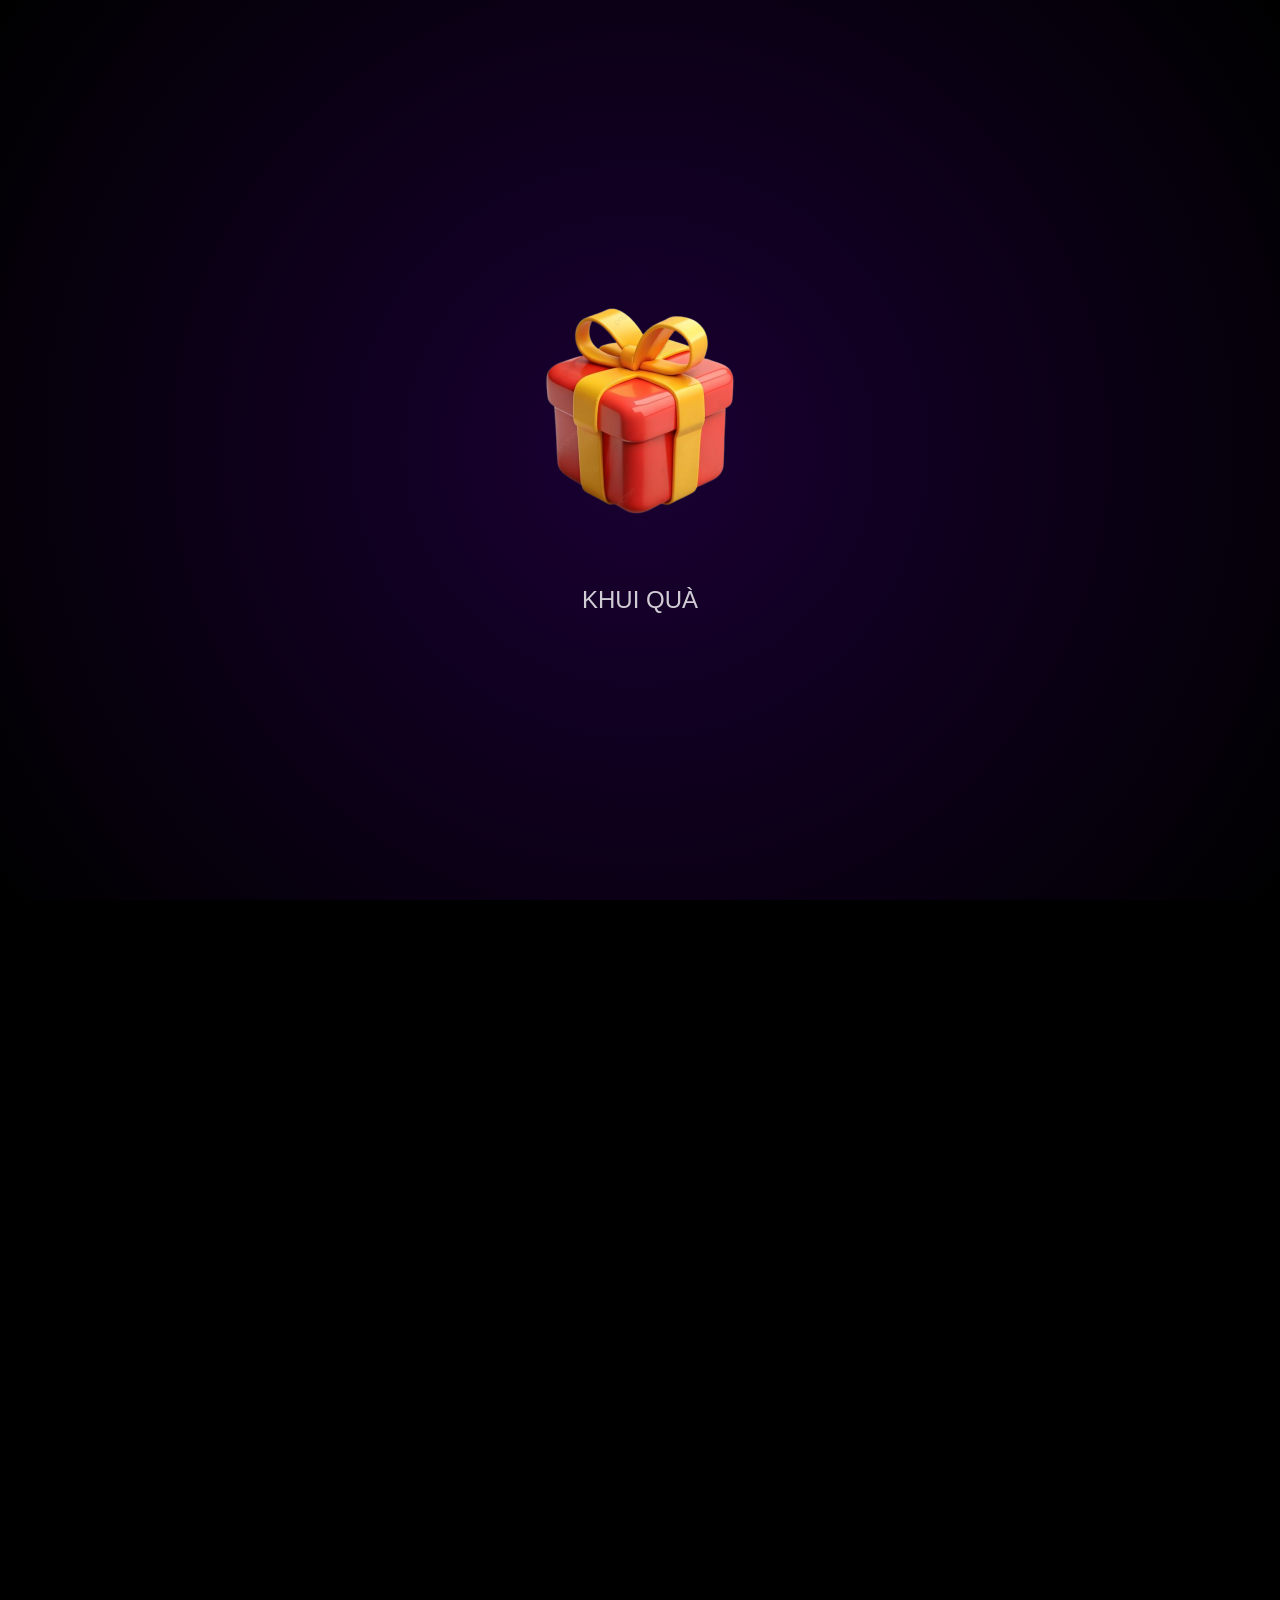
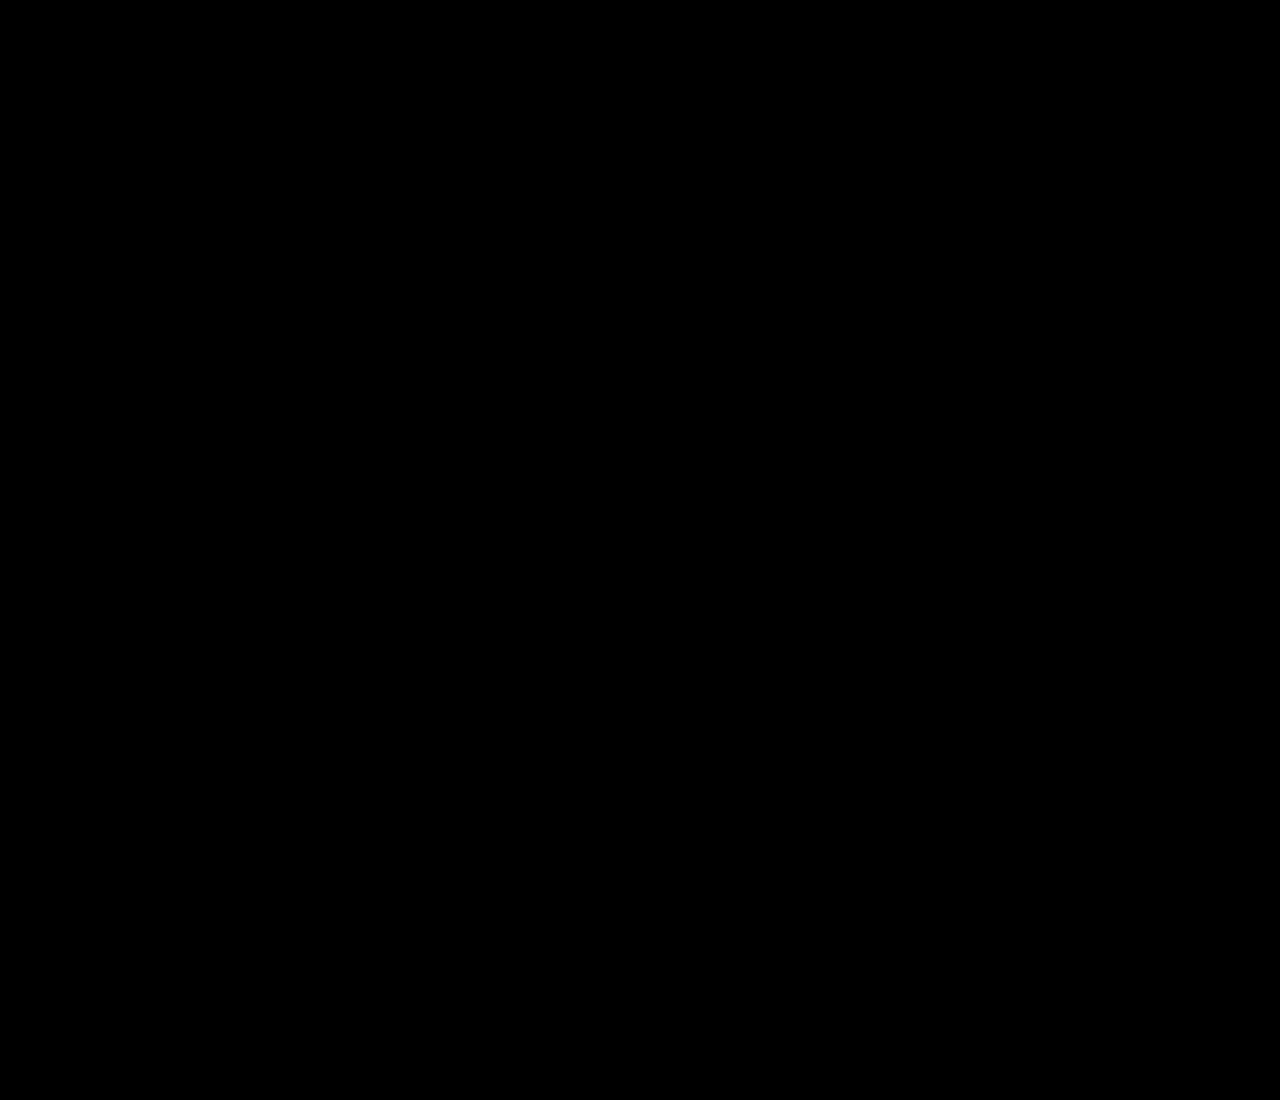
==== index.html @ a23bf8f6 "Update and rename valen.html to index.html" ====
<!DOCTYPE html>
<html lang="en">

<head>
  <meta charset="UTF-8" />
  <title>Shooting ❤️❤️❤️</title>
  <link rel="stylesheet" href="valen.css">
</head>

<body>
  <div id="giftOverlay">
    <div class="gift-box" id="giftBox">
      <img src="gift2.png" alt="Gift Box" style="width: 100%; height: 100%; object-fit: contain;">
    </div>
    <div class="tap-hint">KHUI QUÀ</div>
  </div>

  <canvas id="canvas" style="display:none;"></canvas>
  <div id="rotateNotice" style="display:none;">
    <div class="overlay">
      <p>Vui lòng xoay màn hình sang ngang để có trải nghiệm tốt nhất 🌟</p>
    </div>
  </div>

  <img id="bear" style="display:none" src="https://i.pinimg.com/originals/e5/c5/4c/e5c54cd43fd75a7ec5b7cf0f65838ec3.gif"
    alt="Bear" />
  <audio id="sound" loop>
    <source src="nhac.mp3" type="audio/mpeg" />
  </audio>
  <script src="valen.js"></script>
</body>


</html>
---- valen.css ----
body,
html {
  margin: 0;
  padding: 0;
  overflow: hidden;
  /* Opened to auto via JS later */
  background-color: black;
}

#canvas {
  display: block;
}

#bear {
  position: fixed;
  left: 10px;
  bottom: 50px;
  width: 110px;
  z-index: 10;
  transition: filter 0.2s ease, transform 0.2s ease, opacity 2s ease-in;
  opacity: 0;
  /* Start hidden for fade-in */
}

#bear:hover {
  width: 112px;
  transform: scale(1.2);
  cursor: pointer;
}

#rotateNotice .overlay {
  position: fixed;
  z-index: 9999;
  top: 0;
  left: 0;
  right: 0;
  bottom: 0;
  background: rgba(10, 0, 30, 0.95);
  color: white;
  display: flex;
  align-items: center;
  justify-content: center;
  font-size: 22px;
  text-align: center;
  padding: 20px;
}

/* Gift Box Styles */
#giftOverlay {
  position: fixed;
  top: 0;
  left: 0;
  width: 100%;
  height: 100vh;
  background: radial-gradient(circle, #1a0033 0%, #000000 100%);
  display: flex;
  flex-direction: column;
  justify-content: center;
  align-items: center;
  z-index: 100;
  transition: opacity 0.8s ease-out;
}

.gift-box {
  position: relative;
  width: 250px;
  height: 250px;
  cursor: pointer;
  animation: float 3s ease-in-out infinite;
  transition: filter 0.3s ease;
}

.gift-box:hover {
  animation: shake 0.5s cubic-bezier(.36, .07, .19, .97) both infinite;
  filter: drop-shadow(0 0 20px rgba(255, 255, 200, 0.8)) brightness(1.2);
}



.tap-hint {
  margin-top: 50px;
  color: #fff;
  font-family: 'Arial', sans-serif;
  font-size: 1.5rem;
  opacity: 0.8;
  animation: pulse 1.5s infinite;
}



@keyframes float {

  0%,
  100% {
    transform: translateY(0);
  }

  50% {
    transform: translateY(-20px);
  }
}

@keyframes shake {

  10%,
  90% {
    transform: translate3d(-1px, 0, 0);
  }

  20%,
  80% {
    transform: translate3d(2px, 0, 0);
  }

  30%,
  50%,
  70% {
    transform: translate3d(-4px, 0, 0);
  }

  40%,
  60% {
    transform: translate3d(4px, 0, 0);
  }
}

@keyframes pulse {

  0%,
  100% {
    opacity: 0.5;
    transform: scale(0.95);
  }

  50% {
    opacity: 1;
    transform: scale(1.05);
  }
}
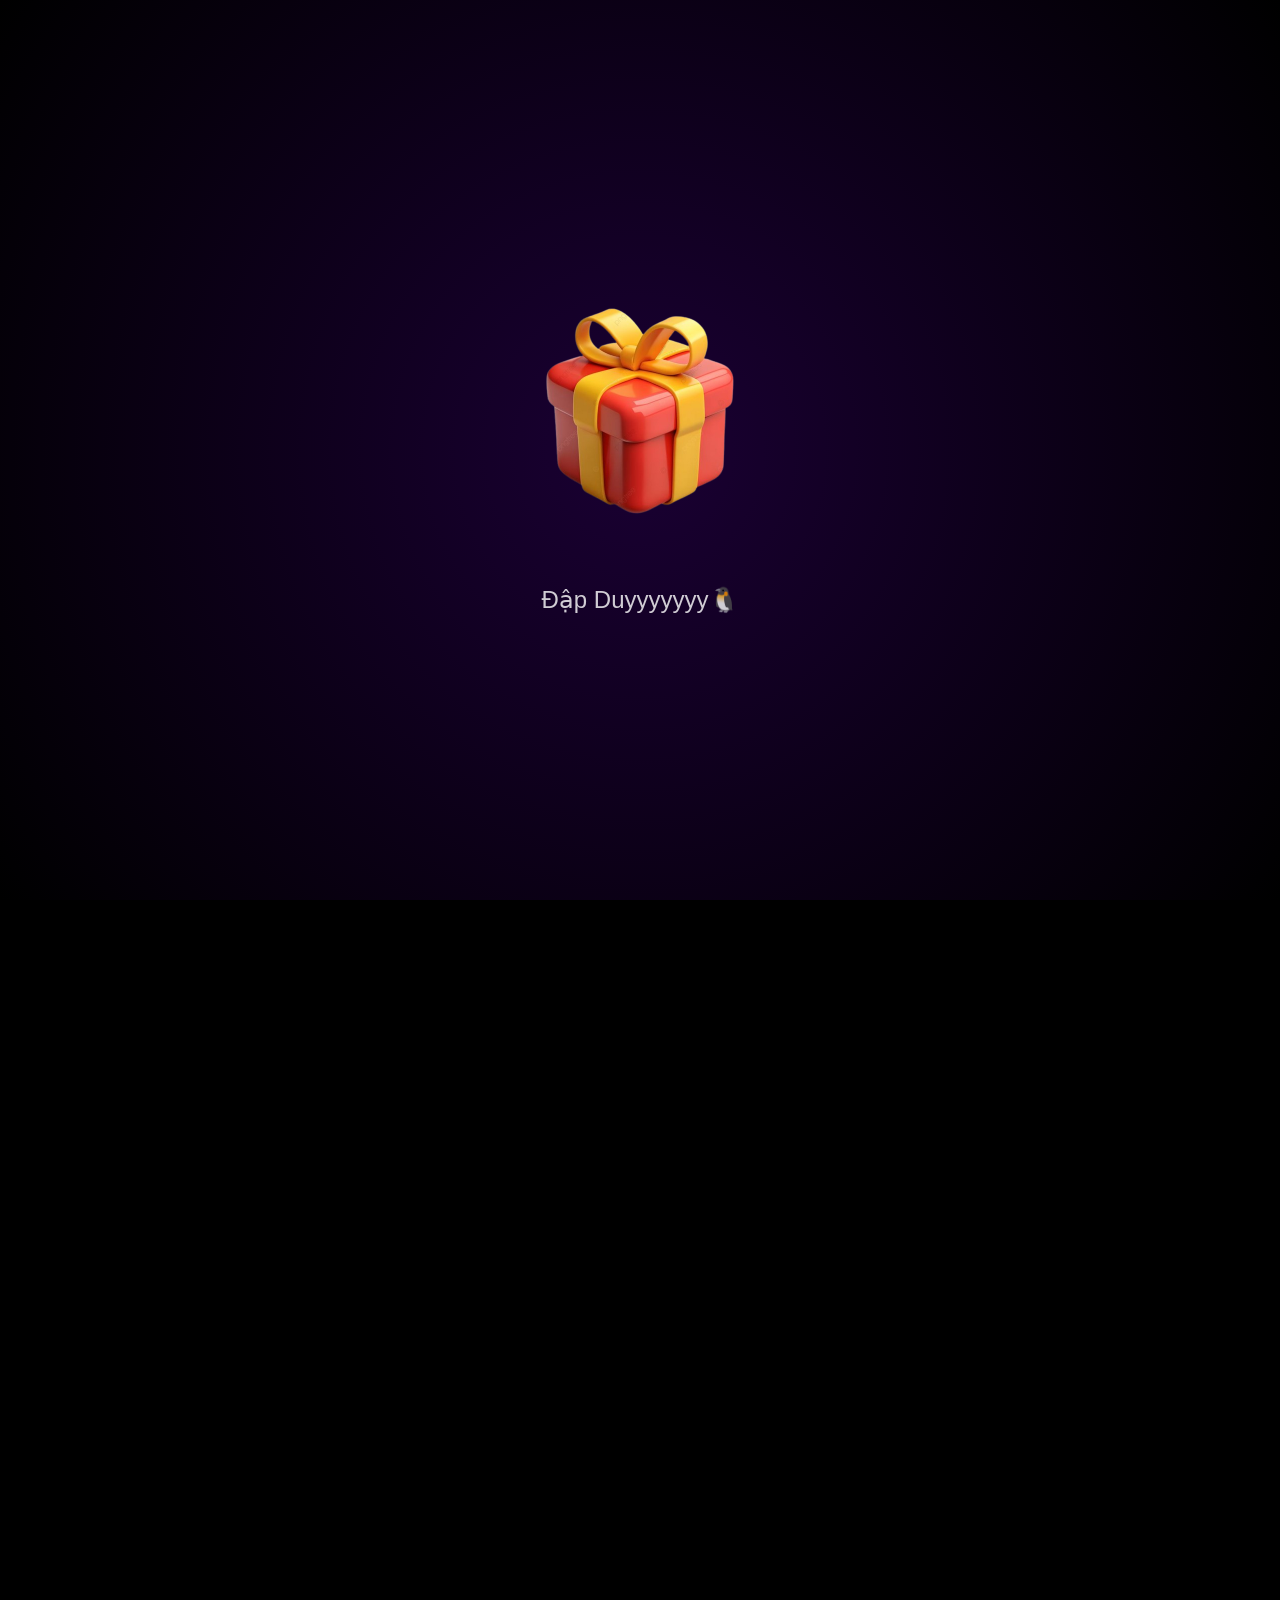
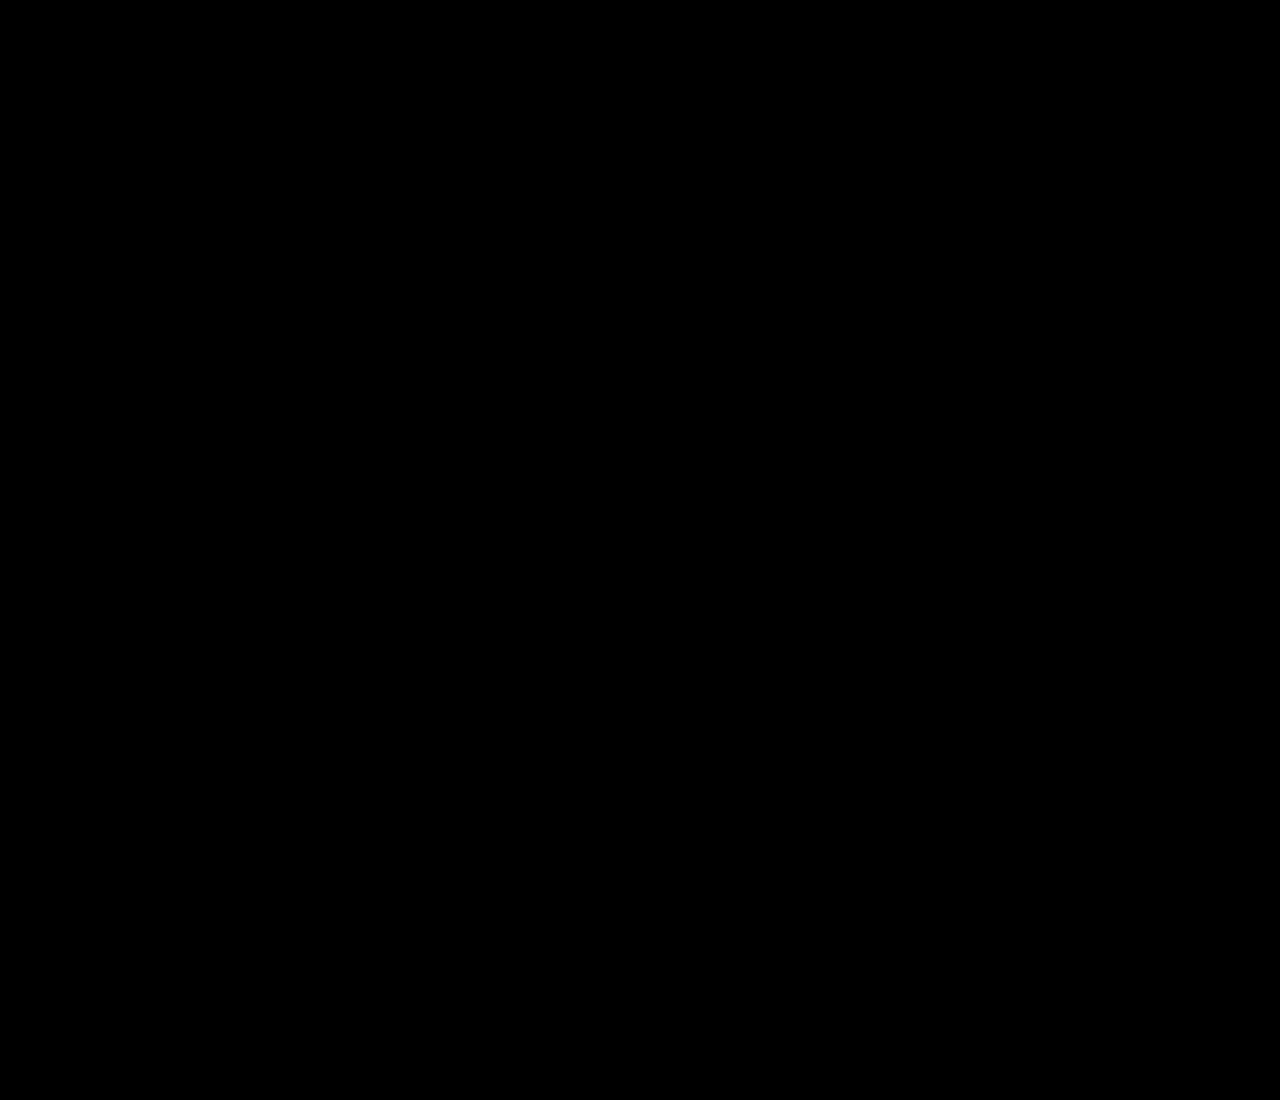
==== commit fcb2d1ee: "Update index.html" ====
--- a/index.html
+++ b/index.html
@@ -3,6 +3,7 @@
 
 <head>
   <meta charset="UTF-8" />
+  <meta name="viewport" content="width=device-width, initial-scale=1, viewport-fit=cover" />
   <title>Shooting ❤️❤️❤️</title>
   <link rel="stylesheet" href="valen.css">
 </head>
@@ -12,23 +13,26 @@
     <div class="gift-box" id="giftBox">
       <img src="gift2.png" alt="Gift Box" style="width: 100%; height: 100%; object-fit: contain;">
     </div>
-    <div class="tap-hint">KHUI QUÀ</div>
+    <div class="tap-hint">Đập Duyyyyyyy🐧 </div>
   </div>
 
   <canvas id="canvas" style="display:none;"></canvas>
+
   <div id="rotateNotice" style="display:none;">
     <div class="overlay">
       <p>Vui lòng xoay màn hình sang ngang để có trải nghiệm tốt nhất 🌟</p>
     </div>
   </div>
 
-  <img id="bear" style="display:none" src="https://i.pinimg.com/originals/e5/c5/4c/e5c54cd43fd75a7ec5b7cf0f65838ec3.gif"
-    alt="Bear" />
+  <img id="bear" style="display:none"
+    src="https://i.pinimg.com/originals/e5/c5/4c/e5c54cd43fd75a7ec5b7cf0f65838ec3.gif" alt="Bear" />
+
   <audio id="sound" loop>
     <source src="nhac.mp3" type="audio/mpeg" />
   </audio>
+
   <script src="valen.js"></script>
 </body>
 
+</html>
 
-</html>
--- a/valen.css
+++ b/valen.css
@@ -1,9 +1,15 @@
+:root {
+  --sat: env(safe-area-inset-top, 0px);
+  --sar: env(safe-area-inset-right, 0px);
+  --sab: env(safe-area-inset-bottom, 0px);
+  --sal: env(safe-area-inset-left, 0px);
+}
+
 body,
 html {
   margin: 0;
   padding: 0;
   overflow: hidden;
-  /* Opened to auto via JS later */
   background-color: black;
 }
 
@@ -14,12 +20,11 @@
 #bear {
   position: fixed;
   left: 10px;
-  bottom: 50px;
+  bottom: calc(50px + var(--sab));
   width: 110px;
   z-index: 10;
   transition: filter 0.2s ease, transform 0.2s ease, opacity 2s ease-in;
   opacity: 0;
-  /* Start hidden for fade-in */
 }
 
 #bear:hover {
@@ -59,6 +64,13 @@
   align-items: center;
   z-index: 100;
   transition: opacity 0.8s ease-out;
+
+  /* safe-area padding */
+  padding-top: var(--sat);
+  padding-right: var(--sar);
+  padding-bottom: var(--sab);
+  padding-left: var(--sal);
+  box-sizing: border-box;
 }
 
 .gift-box {
@@ -75,8 +87,6 @@
   filter: drop-shadow(0 0 20px rgba(255, 255, 200, 0.8)) brightness(1.2);
 }
 
-
-
 .tap-hint {
   margin-top: 50px;
   color: #fff;
@@ -85,8 +95,6 @@
   opacity: 0.8;
   animation: pulse 1.5s infinite;
 }
-
-
 
 @keyframes float {
 
@@ -136,4 +144,4 @@
     opacity: 1;
     transform: scale(1.05);
   }
-}+}
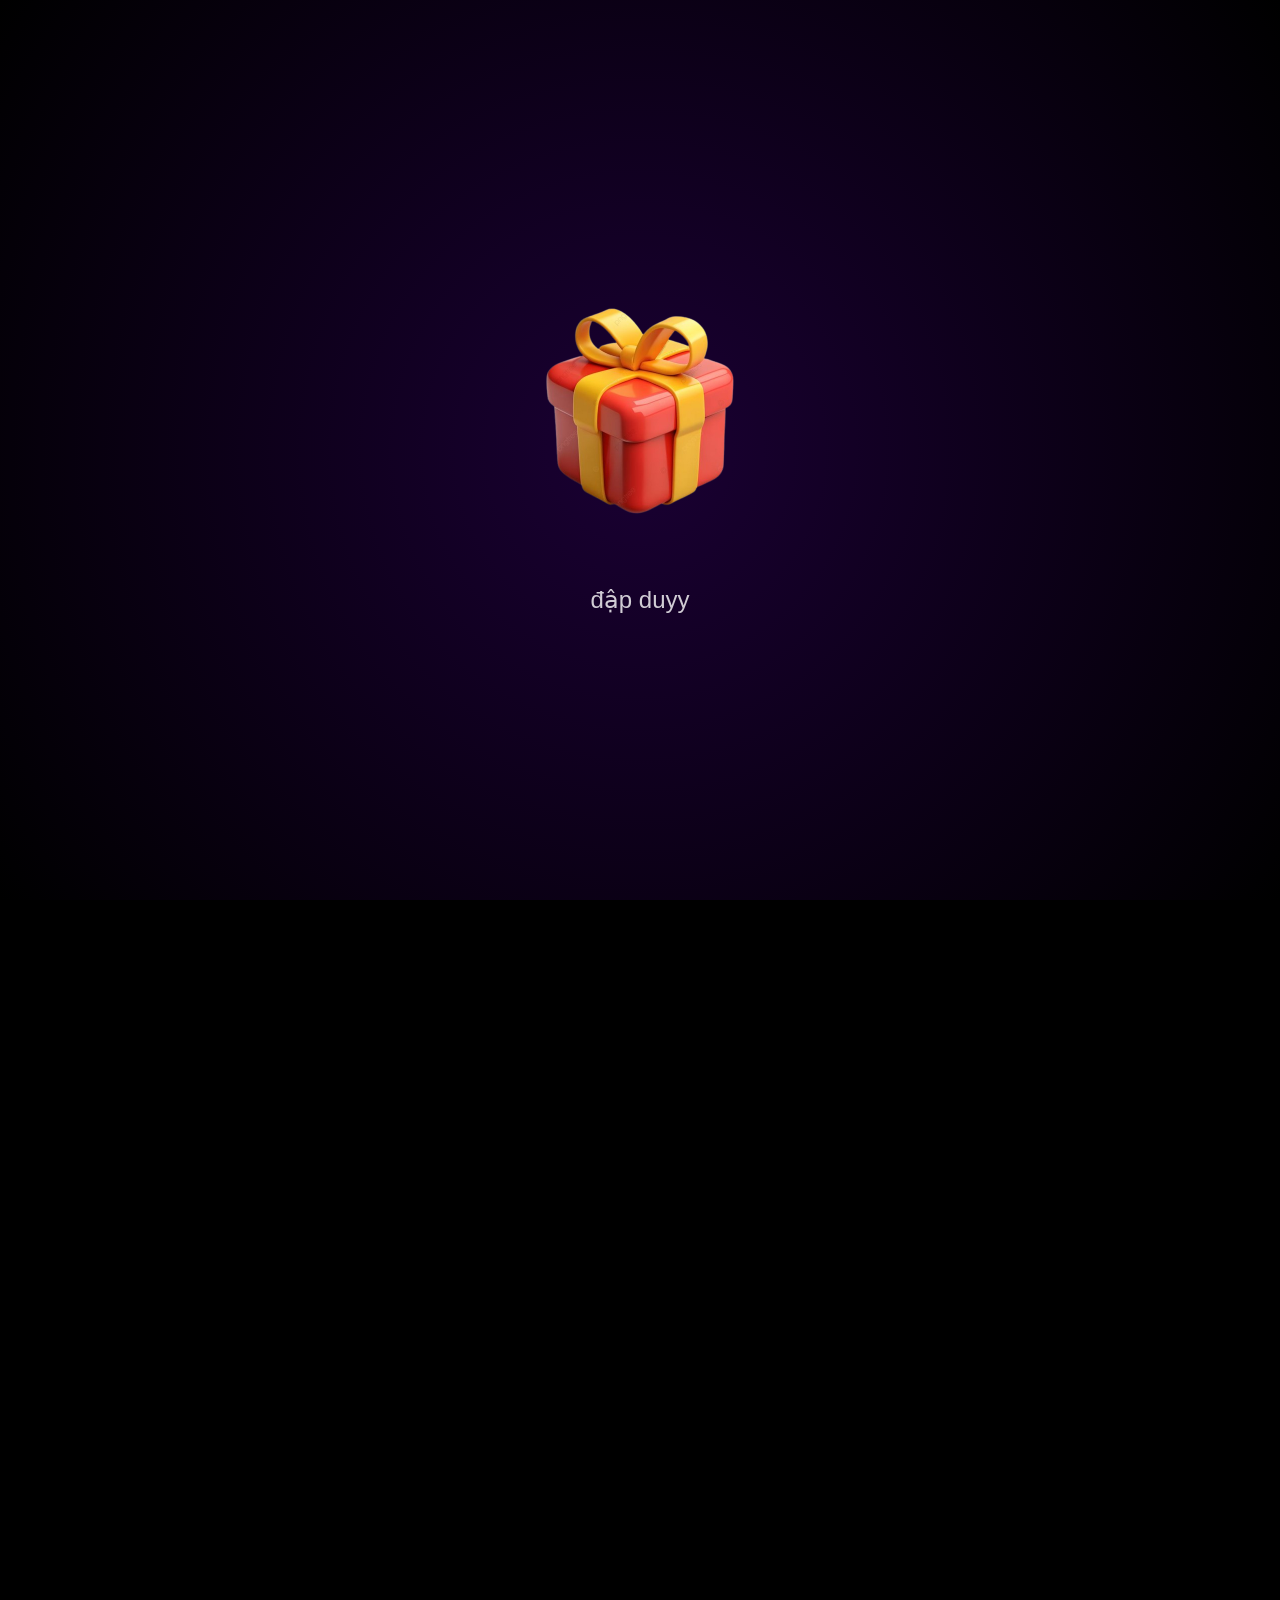
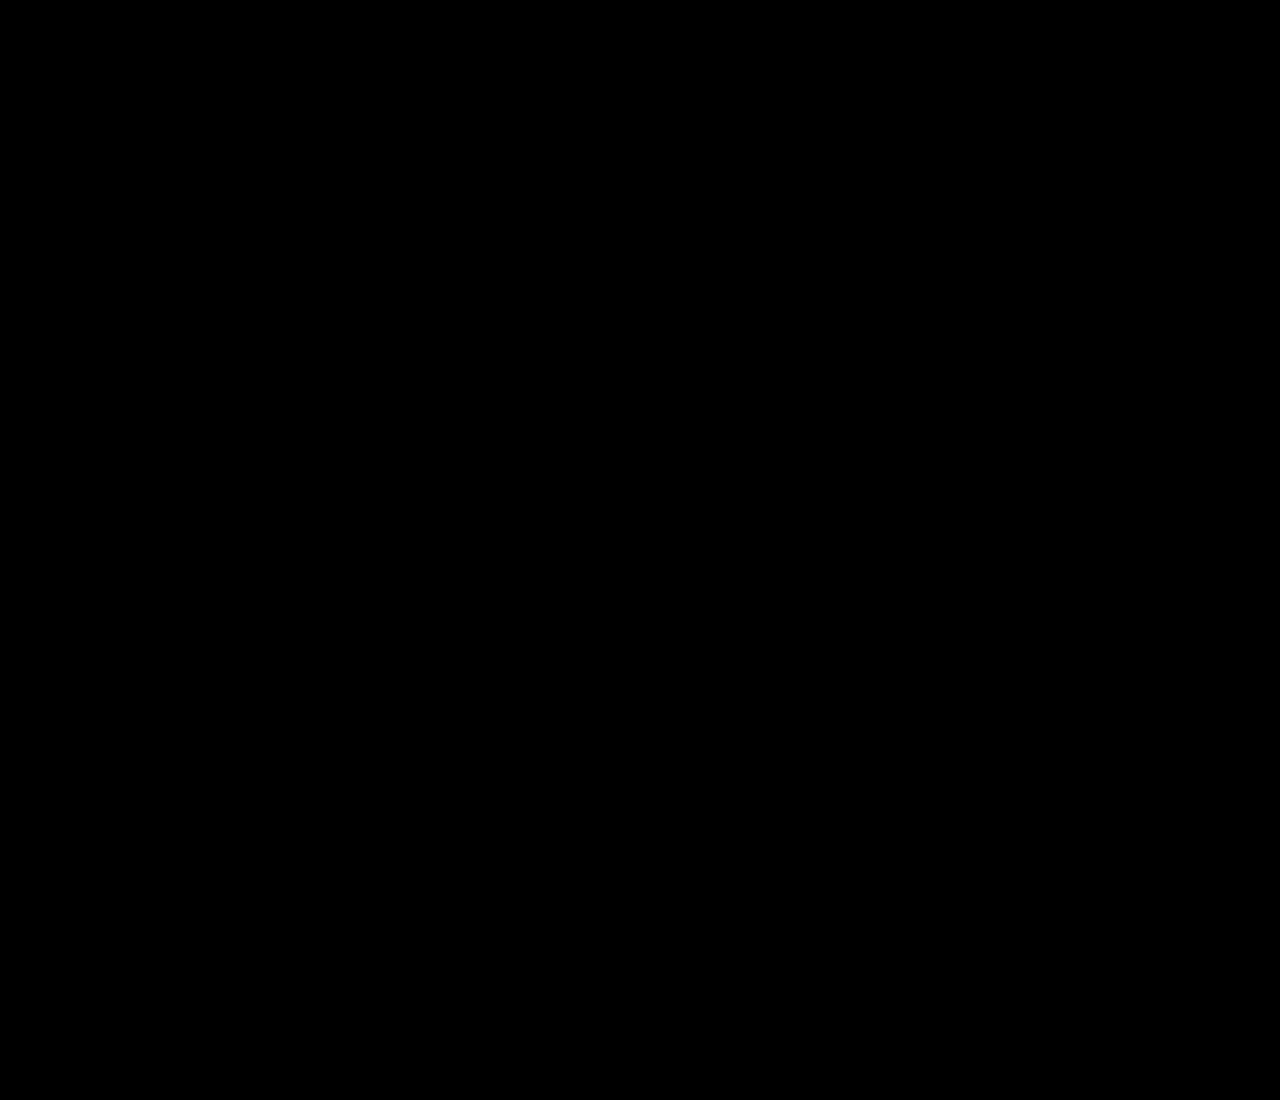
==== commit 2575c02b: "Refactor index.html for improved readability Updated the HTML structure and content." ====
--- a/index.html
+++ b/index.html
@@ -13,7 +13,7 @@
     <div class="gift-box" id="giftBox">
       <img src="gift2.png" alt="Gift Box" style="width: 100%; height: 100%; object-fit: contain;">
     </div>
-    <div class="tap-hint">Đập Duyyyyyyy🐧 </div>
+    <div class="tap-hint">đập duyy</div>
   </div>
 
   <canvas id="canvas" style="display:none;"></canvas>
@@ -35,4 +35,3 @@
 </body>
 
 </html>
-
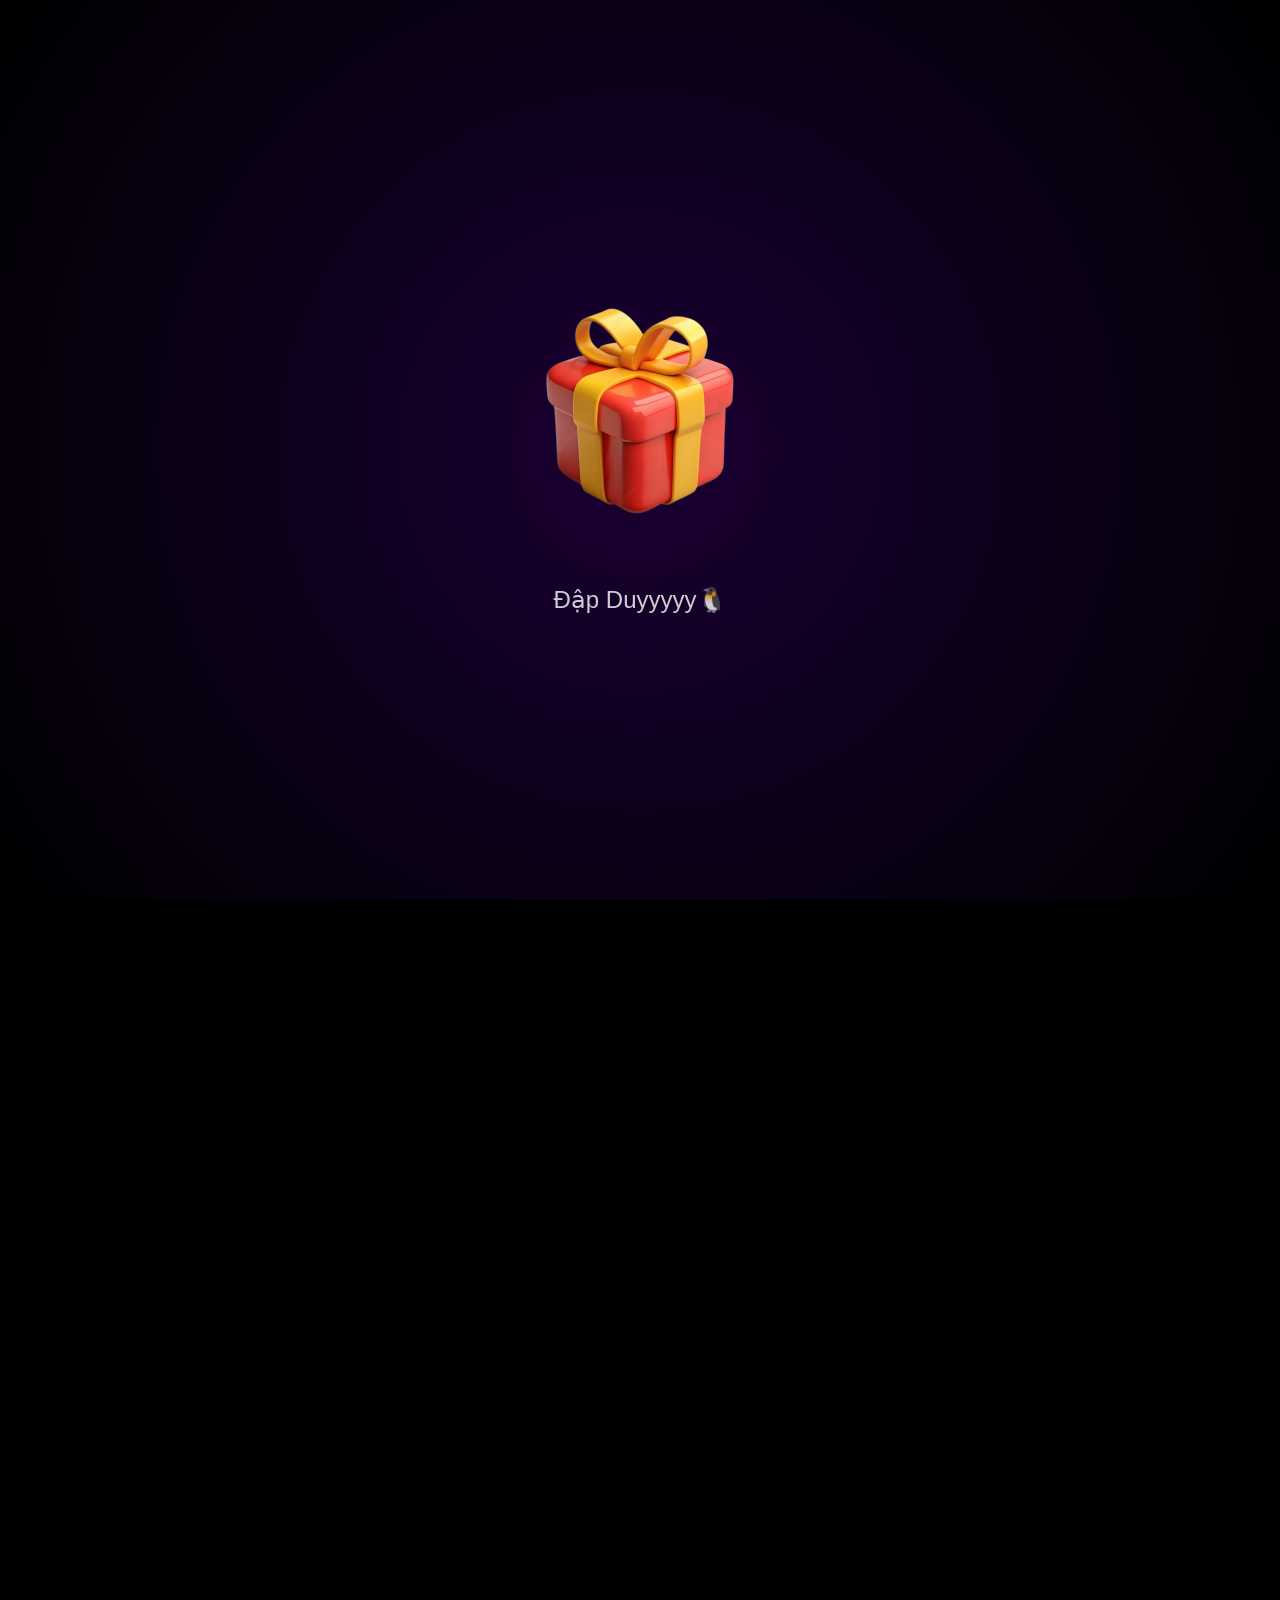
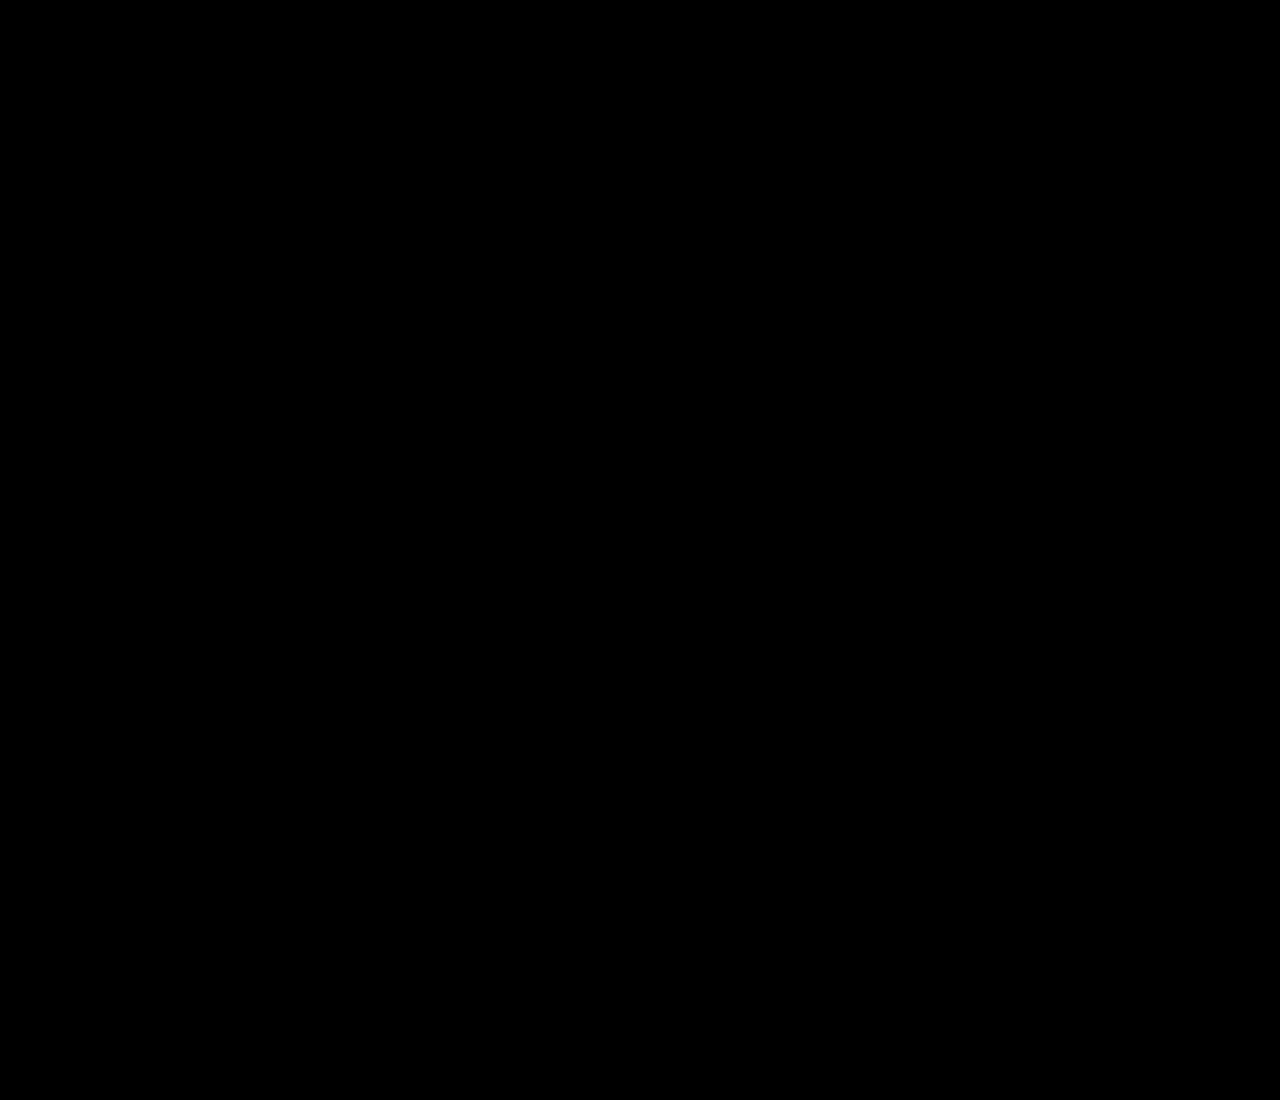
==== commit a60e276f: "Update index.html" ====
--- a/index.html
+++ b/index.html
@@ -13,7 +13,7 @@
     <div class="gift-box" id="giftBox">
       <img src="gift2.png" alt="Gift Box" style="width: 100%; height: 100%; object-fit: contain;">
     </div>
-    <div class="tap-hint">đập duyy</div>
+    <div class="tap-hint">Đập Duyyyyy🐧 </div>
   </div>
 
   <canvas id="canvas" style="display:none;"></canvas>
@@ -35,3 +35,4 @@
 </body>
 
 </html>
+
--- a/valen.css
+++ b/valen.css
@@ -65,7 +65,7 @@
   z-index: 100;
   transition: opacity 0.8s ease-out;
 
-  /* safe-area padding */
+  /* safe padding */
   padding-top: var(--sat);
   padding-right: var(--sar);
   padding-bottom: var(--sab);
